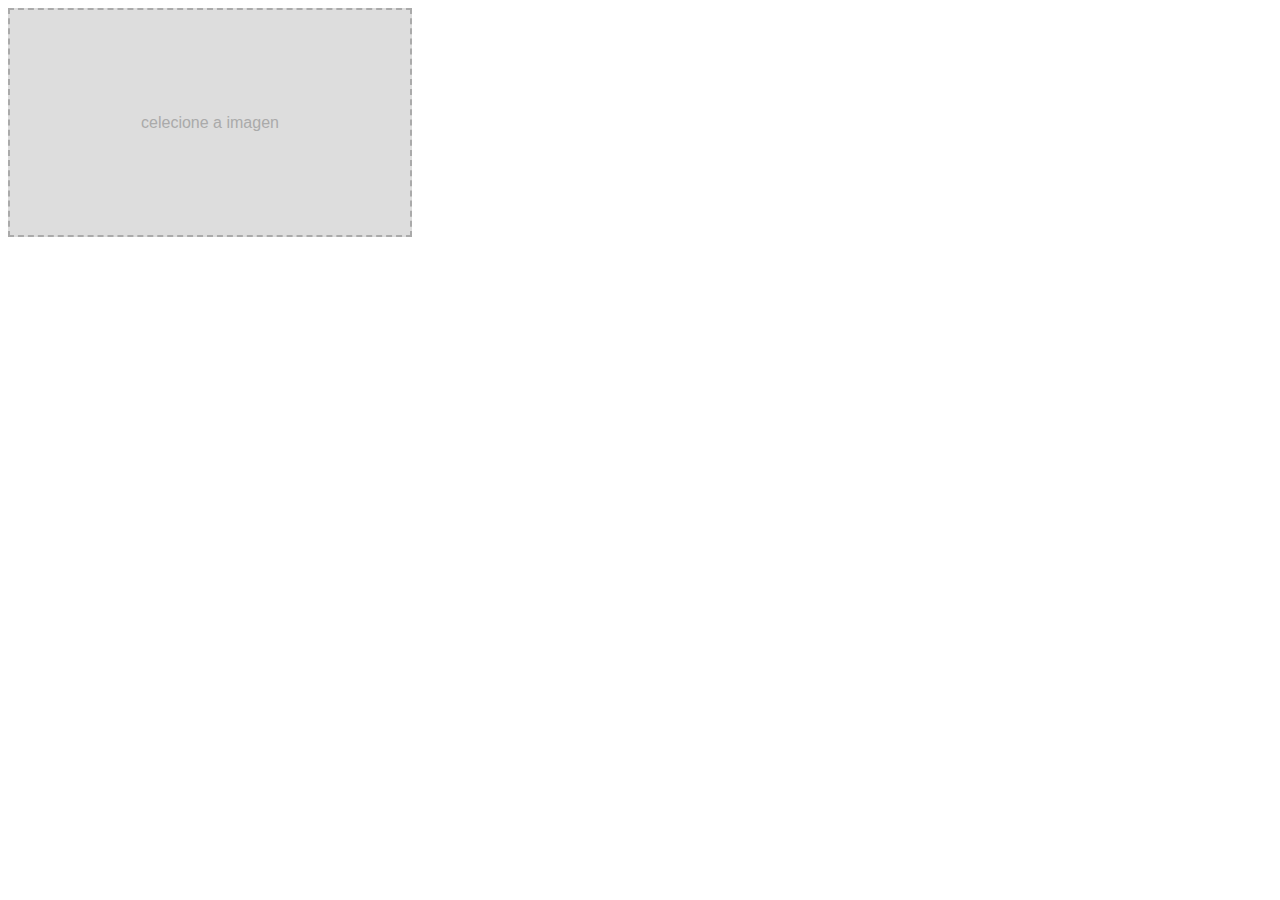
==== cadastrar_adm.html @ 24c677c1 "version 1.0" ====
<!DOCTYPE html>
<html lang="en">
<head>
    <meta charset="UTF-8">
    <meta name="viewport" content="width=device-width, initial-scale=1.0">
    <title>Cadastrar</title>
    <link rel="stylesheet" href="src/css/cadastro.css">
</head>
<body>
    <label class="picture" for="picture--input" tabindex="0">
            <span class="picture--image">celecione a imagen</span>
    </label>
    <input type="file" accept="image/*" id="picture--input"/>
</body>
</html>
---- src/css/cadastro.css ----
#picture--input{
    display:none;
}.picture{
    width: 400px;
    aspect-ratio: 16/9;
    background: #ddd;
    display: flex;
    align-items: center;
    justify-content: center;
    color: #aaa;
    border: 2px dashed #aaa;
    cursor: pointer;
    font-family: sans-serif;
}
.picture:hover{
color: #777;
background: #ccc;
}
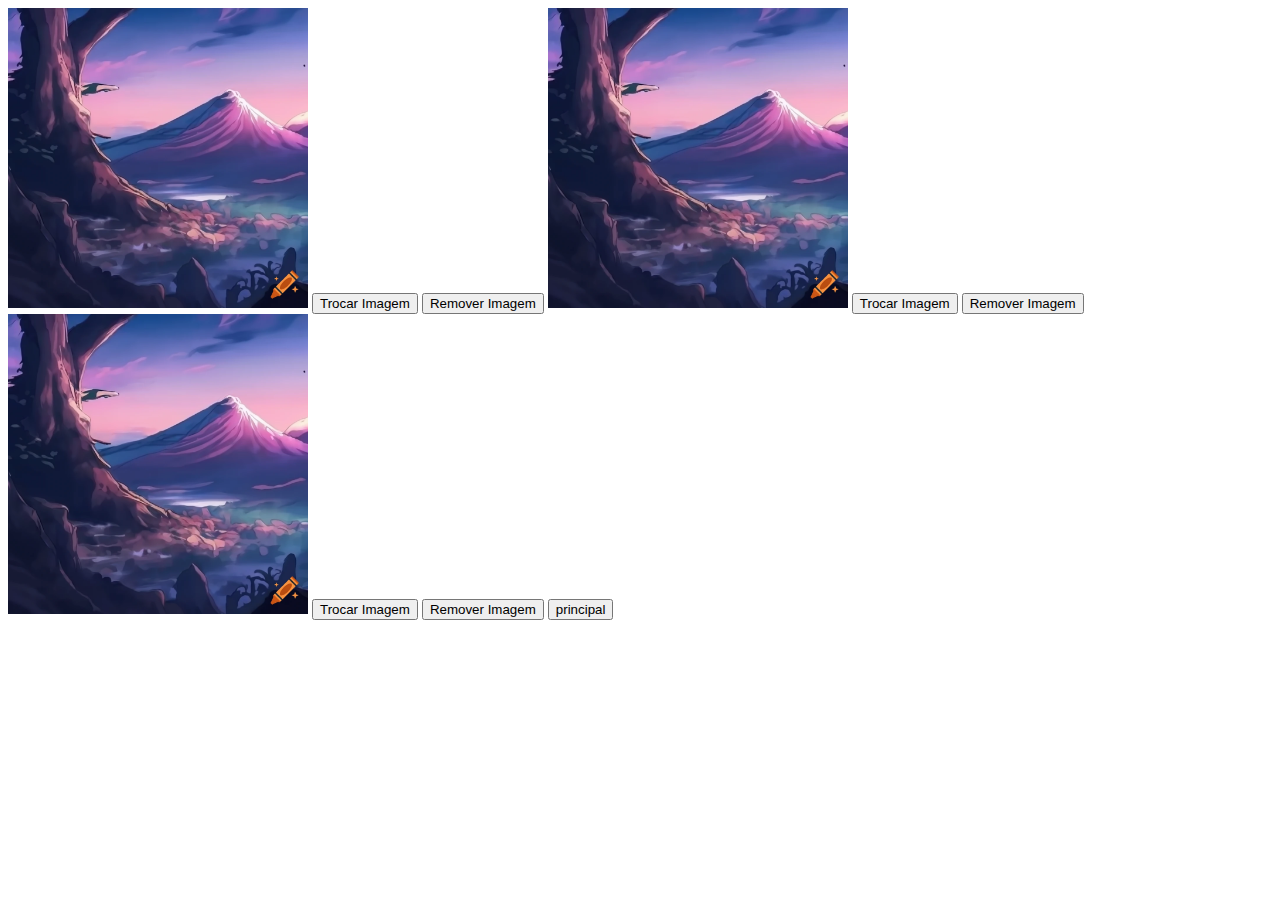
==== commit 517e3f5c: "version 1.1" ====
--- a/cadastrar_adm.html
+++ b/cadastrar_adm.html
@@ -7,9 +7,21 @@
     <link rel="stylesheet" href="src/css/cadastro.css">
 </head>
 <body>
-    <label class="picture" for="picture--input" tabindex="0">
-            <span class="picture--image">celecione a imagen</span>
-    </label>
-    <input type="file" accept="image/*" id="picture--input"/>
+
+    <img id="imagem" src="src/img/1.webp" width="300px" height="300px">
+    <button onclick="trocarImagem1()">Trocar Imagem</button>
+    <button onclick="remover()">Remover Imagem</button>
+    <img id="imagem2" src="src/img/1.webp" width="300px" height="300px">
+    <button onclick="trocarImagem2()">Trocar Imagem</button>
+    <button onclick="remover()">Remover Imagem</button>
+    
+    <img id="imagem3" src="src/img/1.webp" width="300px" height="300px">
+    <button onclick="trocarImagem3()">Trocar Imagem</button>
+    <button onclick="remover()">Remover Imagem</button>
+    
+   <a href="index.html"><button>principal</button></a>
+    
+
+    <script src="src/script/cadastro.js"></script>
 </body>
 </html>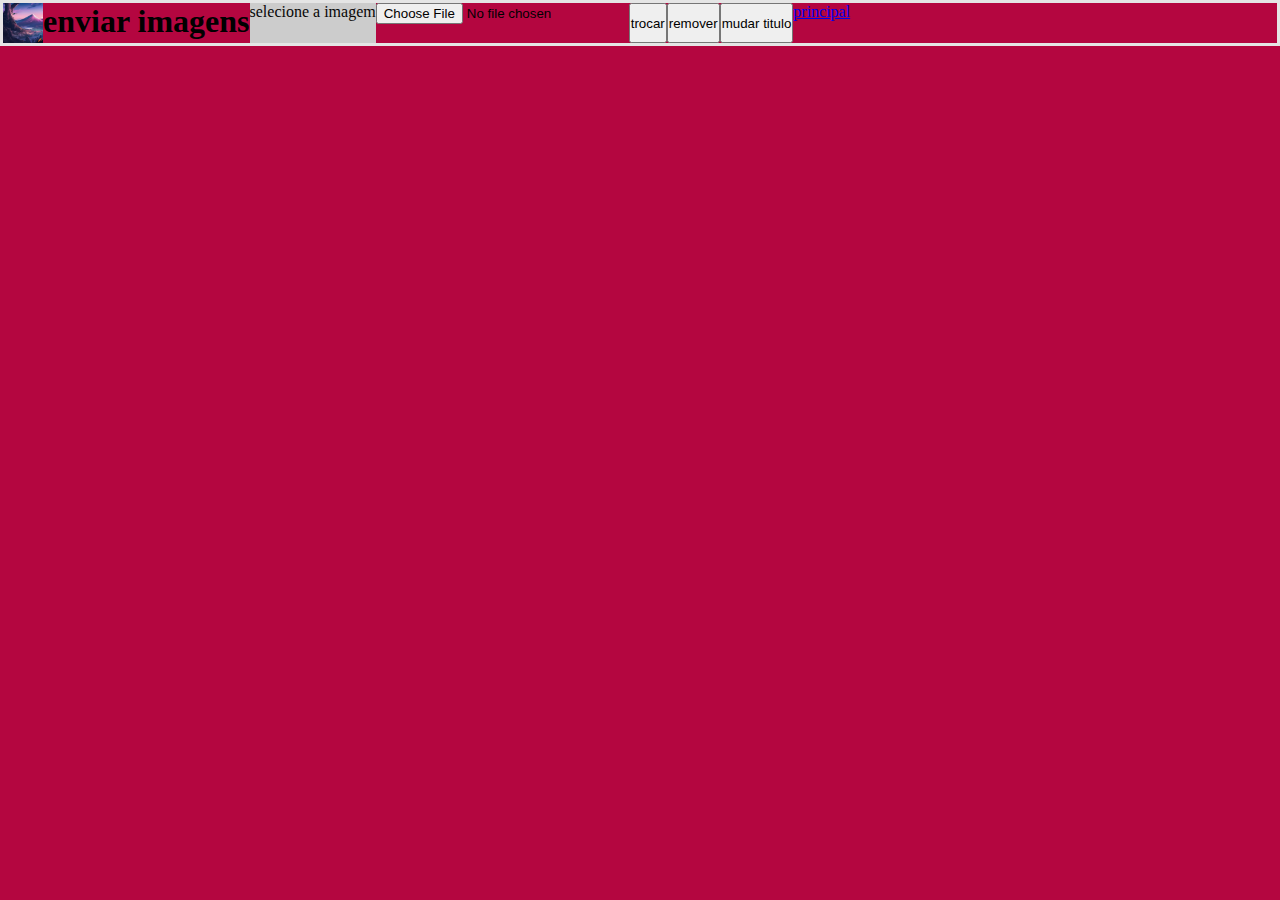
==== commit 3672adf7: "version 1.3" ====
--- a/cadastrar_adm.html
+++ b/cadastrar_adm.html
@@ -7,21 +7,20 @@
     <link rel="stylesheet" href="src/css/cadastro.css">
 </head>
 <body>
+    <div class="container">
+   
+    <img src="src/img/1.webp" id="imagem" width="40px" height="40px">
+    <h1 id="texte">enviar imagens</h1>
+    <label class="picture" for="picture_input" tabindex="0">
+        <span class="picture_image">
+        </span>
+        </label>        
+        <input type="file" accept="imagen/*" id="picture_input">
+           <button type="submit" onclick="trocarImagem()">trocar</button>
+           <button  type="submit" onclick="remover()">remover</button>
+           <button onclick="alteratexto()">mudar titulo</button>
+           <a href="index.html">principal</a></div>
+<script src="src/script/cadastro.js"></script>
 
-    <img id="imagem" src="src/img/1.webp" width="300px" height="300px">
-    <button onclick="trocarImagem1()">Trocar Imagem</button>
-    <button onclick="remover()">Remover Imagem</button>
-    <img id="imagem2" src="src/img/1.webp" width="300px" height="300px">
-    <button onclick="trocarImagem2()">Trocar Imagem</button>
-    <button onclick="remover()">Remover Imagem</button>
-    
-    <img id="imagem3" src="src/img/1.webp" width="300px" height="300px">
-    <button onclick="trocarImagem3()">Trocar Imagem</button>
-    <button onclick="remover()">Remover Imagem</button>
-    
-   <a href="index.html"><button>principal</button></a>
-    
-
-    <script src="src/script/cadastro.js"></script>
 </body>
 </html>--- a/src/css/cadastro.css
+++ b/src/css/cadastro.css
@@ -1,18 +1,27 @@
-#picture--input{
-    display:none;
-}.picture{
-    width: 400px;
-    aspect-ratio: 16/9;
-    background: #ddd;
-    display: flex;
-    align-items: center;
-    justify-content: center;
-    color: #aaa;
-    border: 2px dashed #aaa;
-    cursor: pointer;
-    font-family: sans-serif;
+*{margin: 0;
+padding: 0;}
+body{background-color:#b40640;
+}.container{
+display:flex;
+text-align:center;
+border: 3px solid#e5e5e5;
+
+}form{
+    width: 300px;
+    height: auto;
+    margin: 100px auto;
+    padding: 100px;
+    text-align: center;
 }
-.picture:hover{
-color: #777;
-background: #ccc;
+.picture_image{
+    height: auto;
+    width: 300px;
+    margin: 100px auto;
+}
+#picture_image{
+    display: none;
+}
+.picture{
+    color: #070707;
+    background-color:#ccc;
 }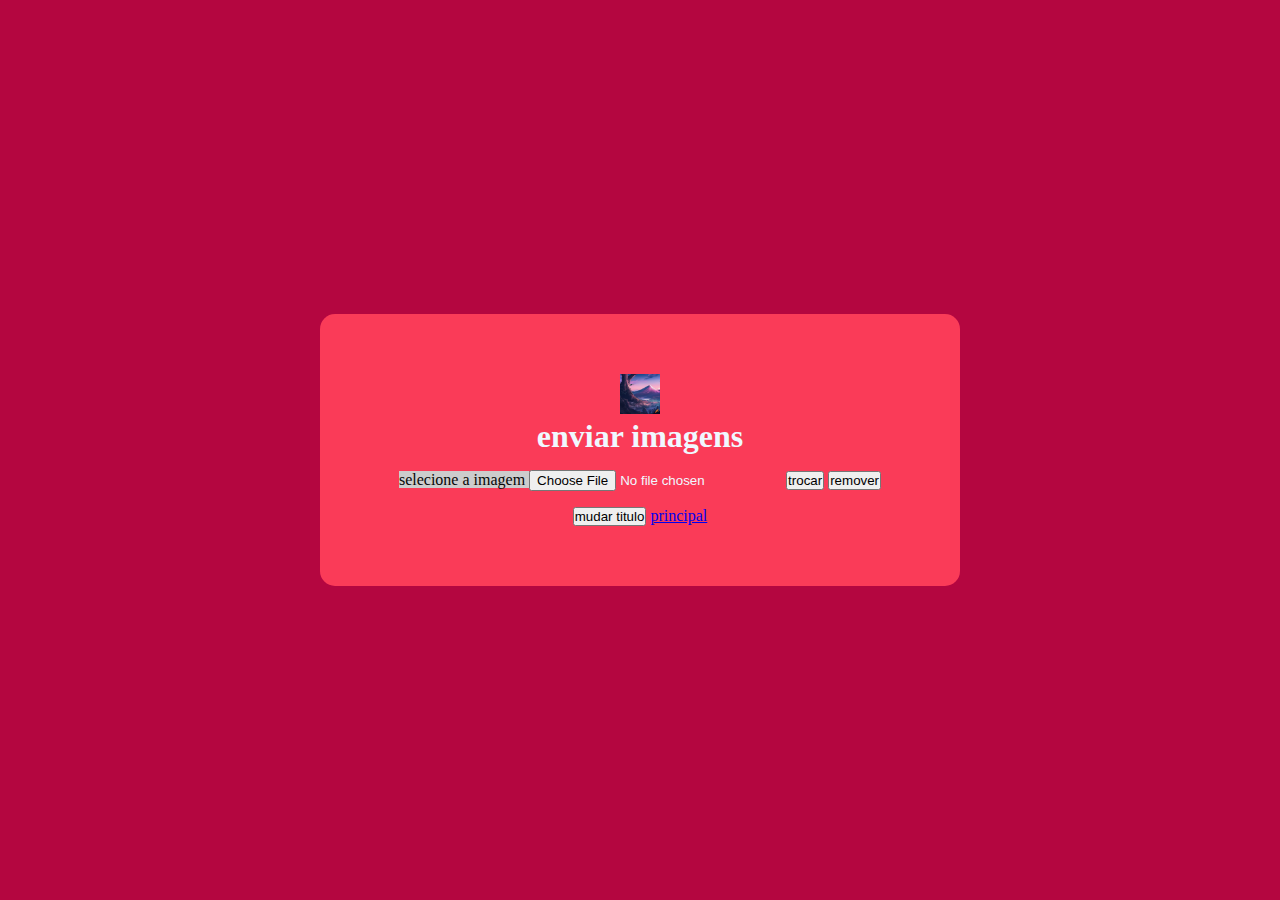
==== commit 3bd45bdf: "version 1.4" ====
--- a/cadastrar_adm.html
+++ b/cadastrar_adm.html
@@ -8,9 +8,9 @@
 </head>
 <body>
     <div class="container">
-   
     <img src="src/img/1.webp" id="imagem" width="40px" height="40px">
     <h1 id="texte">enviar imagens</h1>
+    <div>
     <label class="picture" for="picture_input" tabindex="0">
         <span class="picture_image">
         </span>
@@ -19,7 +19,7 @@
            <button type="submit" onclick="trocarImagem()">trocar</button>
            <button  type="submit" onclick="remover()">remover</button>
            <button onclick="alteratexto()">mudar titulo</button>
-           <a href="index.html">principal</a></div>
+           <a href="index.html">principal</a></div></div>
 <script src="src/script/cadastro.js"></script>
 
 </body>
--- a/src/css/cadastro.css
+++ b/src/css/cadastro.css
@@ -2,26 +2,24 @@
 padding: 0;}
 body{background-color:#b40640;
 }.container{
-display:flex;
-text-align:center;
-border: 3px solid#e5e5e5;
-
-}form{
-    width: 300px;
-    height: auto;
-    margin: 100px auto;
-    padding: 100px;
     text-align: center;
+    font-family: roboto;
+background-color: #fa3b58;
+position: absolute;
+top: 50%;
+left: 50%;
+transform: translate(-50%,-50%);
+padding: 60px;
+border-radius: 15px;
+color: aliceblue;
 }
 .picture_image{
-    height: auto;
-    width: 300px;
-    margin: 100px auto;
-}
-#picture_image{
-    display: none;
+    height:auto;
+    width: auto;
 }
 .picture{
     color: #070707;
     background-color:#ccc;
+}button{
+    margin-top: 1rem;
 }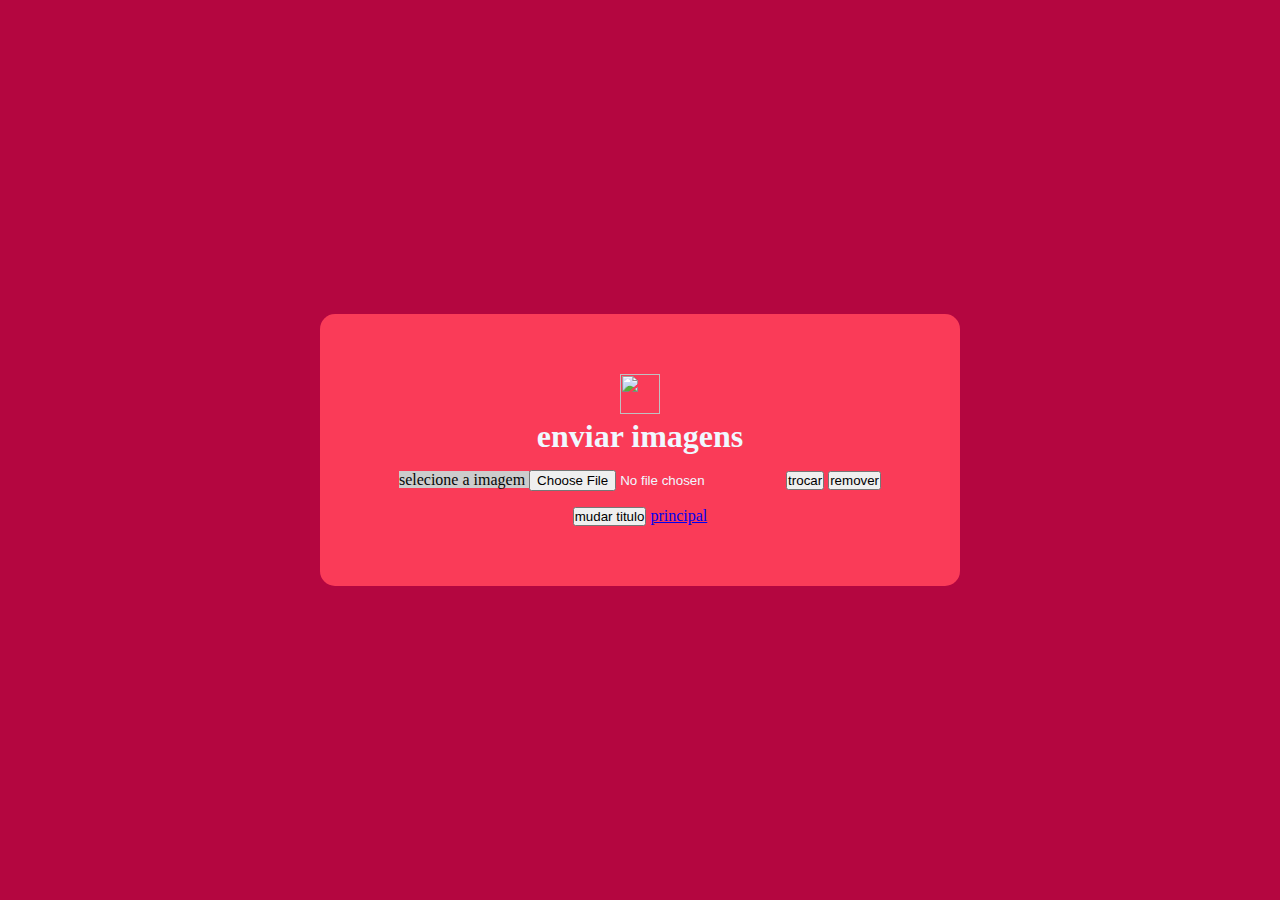
==== commit 49d85f33: "version 1.4.1" ====
--- a/cadastrar_adm.html
+++ b/cadastrar_adm.html
@@ -8,7 +8,7 @@
 </head>
 <body>
     <div class="container">
-    <img src="src/img/1.webp" id="imagem" width="40px" height="40px">
+    <img src="imagen/*" id="imagem" width="40px" height="40px">
     <h1 id="texte">enviar imagens</h1>
     <div>
     <label class="picture" for="picture_input" tabindex="0">
@@ -16,9 +16,9 @@
         </span>
         </label>        
         <input type="file" accept="imagen/*" id="picture_input">
-           <button type="submit" onclick="trocarImagem()">trocar</button>
-           <button  type="submit" onclick="remover()">remover</button>
-           <button onclick="alteratexto()">mudar titulo</button>
+           <button type="button" onclick="trocarImagem()">trocar</button>
+           <button  type="button" onclick="remover()">remover</button>
+           <button type="button" onclick="alteratexto()">mudar titulo</button>
            <a href="index.html">principal</a></div></div>
 <script src="src/script/cadastro.js"></script>
 
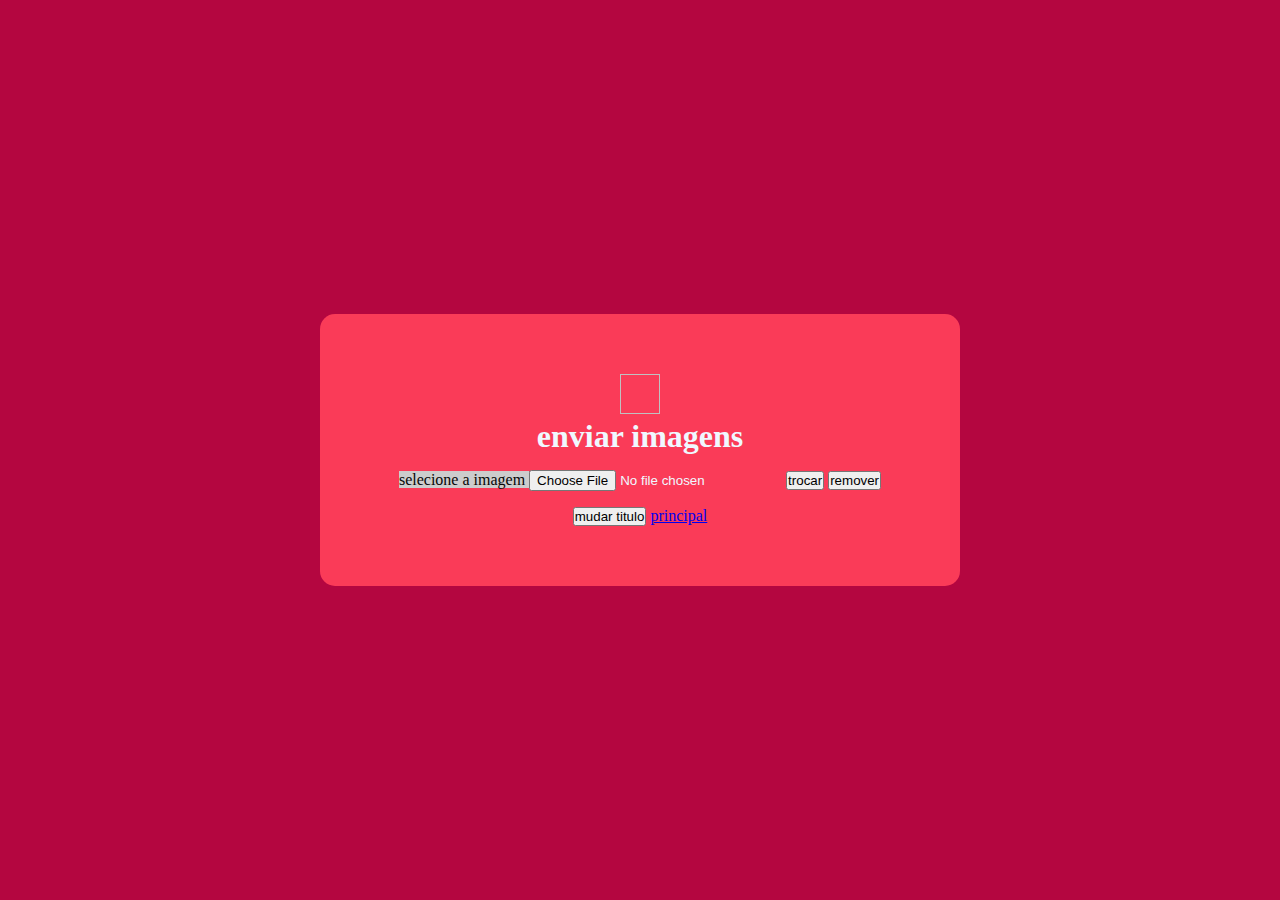
==== commit 7f0846ae: "version 1.3.0" ====
--- a/cadastrar_adm.html
+++ b/cadastrar_adm.html
@@ -8,7 +8,7 @@
 </head>
 <body>
     <div class="container">
-    <img src="imagen/*" id="imagem" width="40px" height="40px">
+    <img id="imagem" width="40px" height="40px">
     <h1 id="texte">enviar imagens</h1>
     <div>
     <label class="picture" for="picture_input" tabindex="0">
